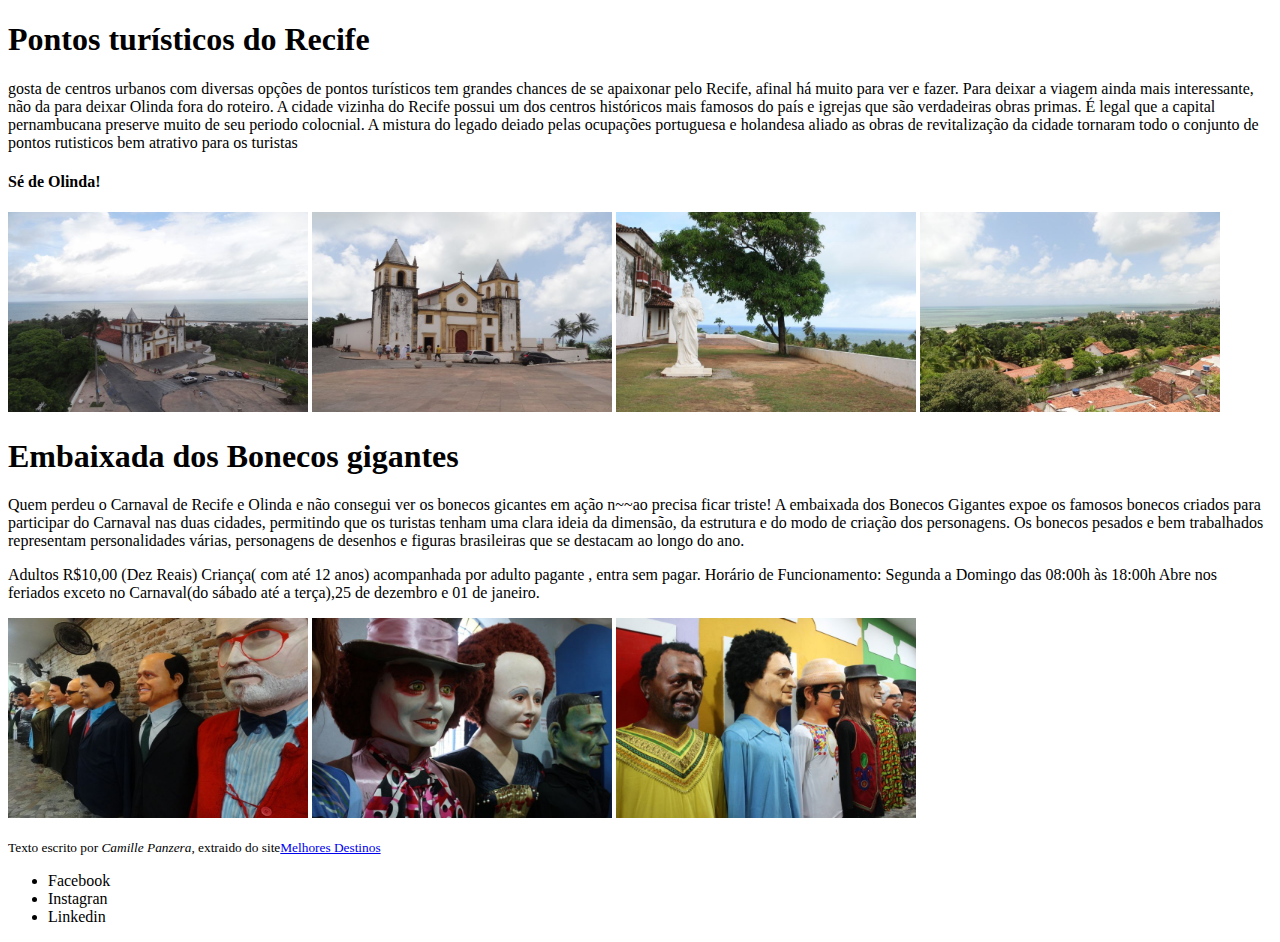
==== pontosturisticos.html @ 4daef0ad "Adicionado estilos css na pagina index.html para o desenvolvimento 5" ====
<!DOCTYPE html>
<html lang="en">
<head>
    <meta charset="UTF-8">
    <meta http-equiv="X-UA-Compatible" content="IE=edge">
    <meta name="viewport" content="width=device-width, initial-scale=1.0">
    <title>Document</title>
</head>
<body>
    <head>
        <main>
            <h1>Pontos turísticos do Recife</h1>
            <p> gosta de centros urbanos com diversas opções de pontos turísticos	tem grandes chances de se apaixonar pelo Recife, afinal há muito para ver e fazer. Para deixar a viagem ainda mais interessante, não da para deixar Olinda fora do roteiro. A cidade vizinha do Recife possui um dos centros históricos mais famosos do país e igrejas que são verdadeiras obras primas.

            É legal que a capital pernambucana preserve muito de seu periodo colocnial. A mistura do legado deiado pelas ocupações portuguesa e holandesa aliado as obras de revitalização da cidade tornaram todo o conjunto de pontos rutisticos bem atrativo para os turistas </p>
            <h4>Sé de Olinda!</h4>
            <img src="imagens\se-de-olinda_0.jpg" alt=""height="200" width="300">
            <img src="imagens\se-de-olinda_1.jpg" alt=""height="200" width="300">
            <img src="imagens\se-de-olinda_2.jpg" alt=""height="200" width="300">
            <img src="imagens\se-de-olinda_3.jpg" alt=""height="200" width="300">
            <h1>Embaixada dos Bonecos gigantes</h1>
            <p>Quem perdeu o Carnaval de Recife e Olinda e não consegui ver os bonecos gicantes em ação n~~ao precisa ficar triste! A embaixada dos Bonecos Gigantes expoe os famosos bonecos criados para participar do Carnaval nas duas cidades, permitindo que os turistas tenham uma clara ideia da dimensão, da estrutura e do modo de criação dos personagens.
                Os bonecos pesados e bem trabalhados representam personalidades várias, personagens de desenhos e figuras brasileiras que se destacam ao longo do ano.</p>
                <p>
                Adultos R$10,00 (Dez Reais)
                Criança( com até 12 anos) acompanhada por adulto pagante , entra sem pagar.
                Horário de Funcionamento:
                Segunda a Domingo das 08:00h às 18:00h
                Abre nos feriados exceto no Carnaval(do sábado até a terça),25 de dezembro e 01 de janeiro.
                </p>
                <img src="imagens\bonecos-gigantes_0.jpg" alt=""height="200" width="300">
                <img src="imagens\bonecos-gigantes_1.jpg" alt=""height="200" width="300">
                 <img src="imagens\bonecos-gigantes_2.jpg" alt=""height="200" width="300">
                 <p>
                <small>
                    Texto escrito por <i>Camille Panzera</i>, extraido do site<a href="https://guia.melhoresdestinos.com.br/recife-108-c.html">Melhores Destinos</a>       
                </small> 
                </p>
                <footer>
                    <ul>
                        <li>Facebook</li>
                        <li>Instagran</li>
                        <li>Linkedin</li>
                    </ul>
                   </footer>      
        </main>
    </head>
</body>
</html>
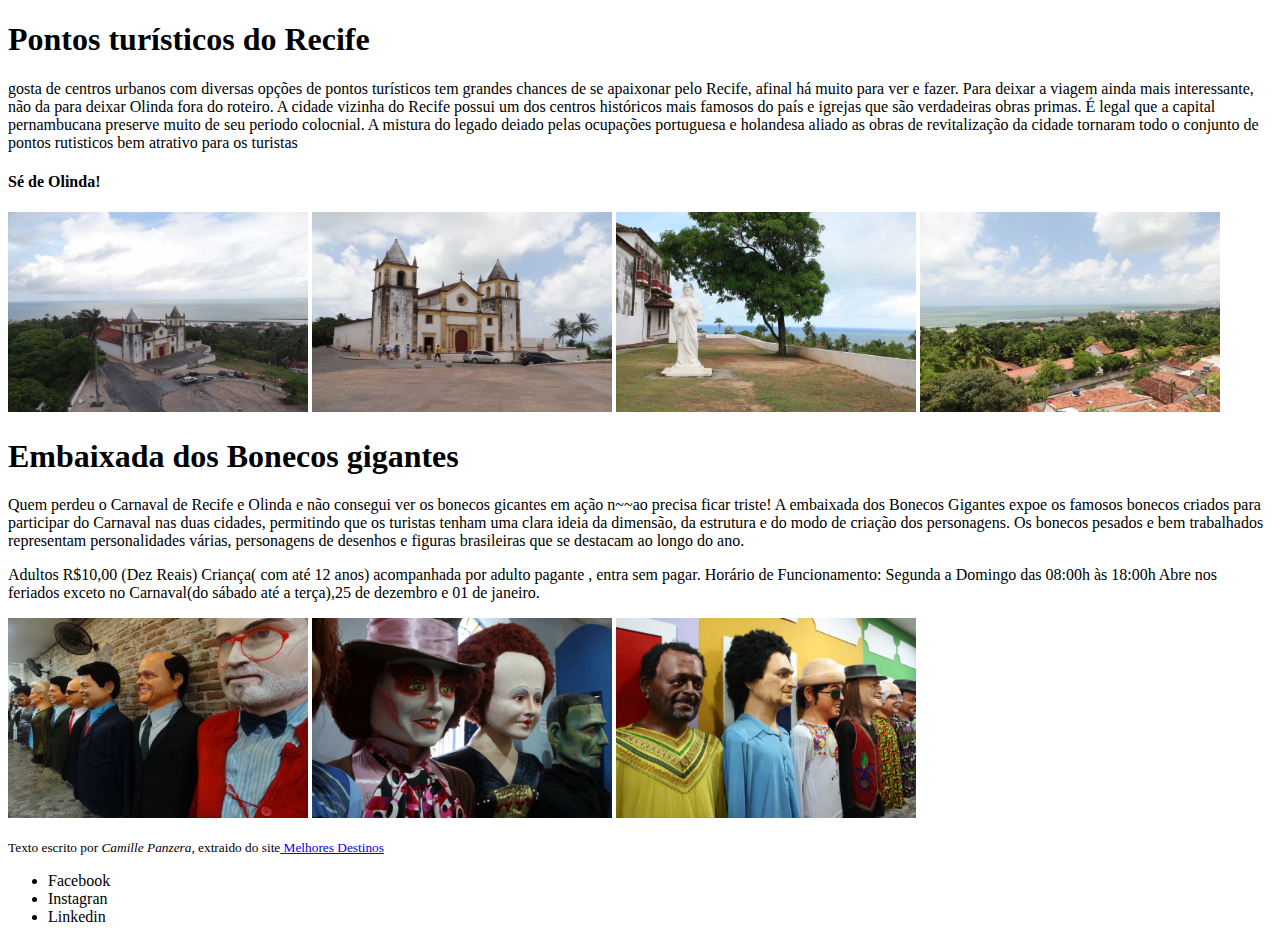
==== commit 8af15f2c: "Colocado estilo na pagina index.html na atividade de desenvolvimento5" ====
--- a/pontosturisticos.html
+++ b/pontosturisticos.html
@@ -33,7 +33,7 @@
                  <img src="imagens\bonecos-gigantes_2.jpg" alt=""height="200" width="300">
                  <p>
                 <small>
-                    Texto escrito por <i>Camille Panzera</i>, extraido do site<a href="https://guia.melhoresdestinos.com.br/recife-108-c.html">Melhores Destinos</a>       
+                    Texto escrito por <i>Camille Panzera</i>, extraido do site<a href="https://guia.melhoresdestinos.com.br/recife-108-c.html">  Melhores Destinos</a>       
                 </small> 
                 </p>
                 <footer>
